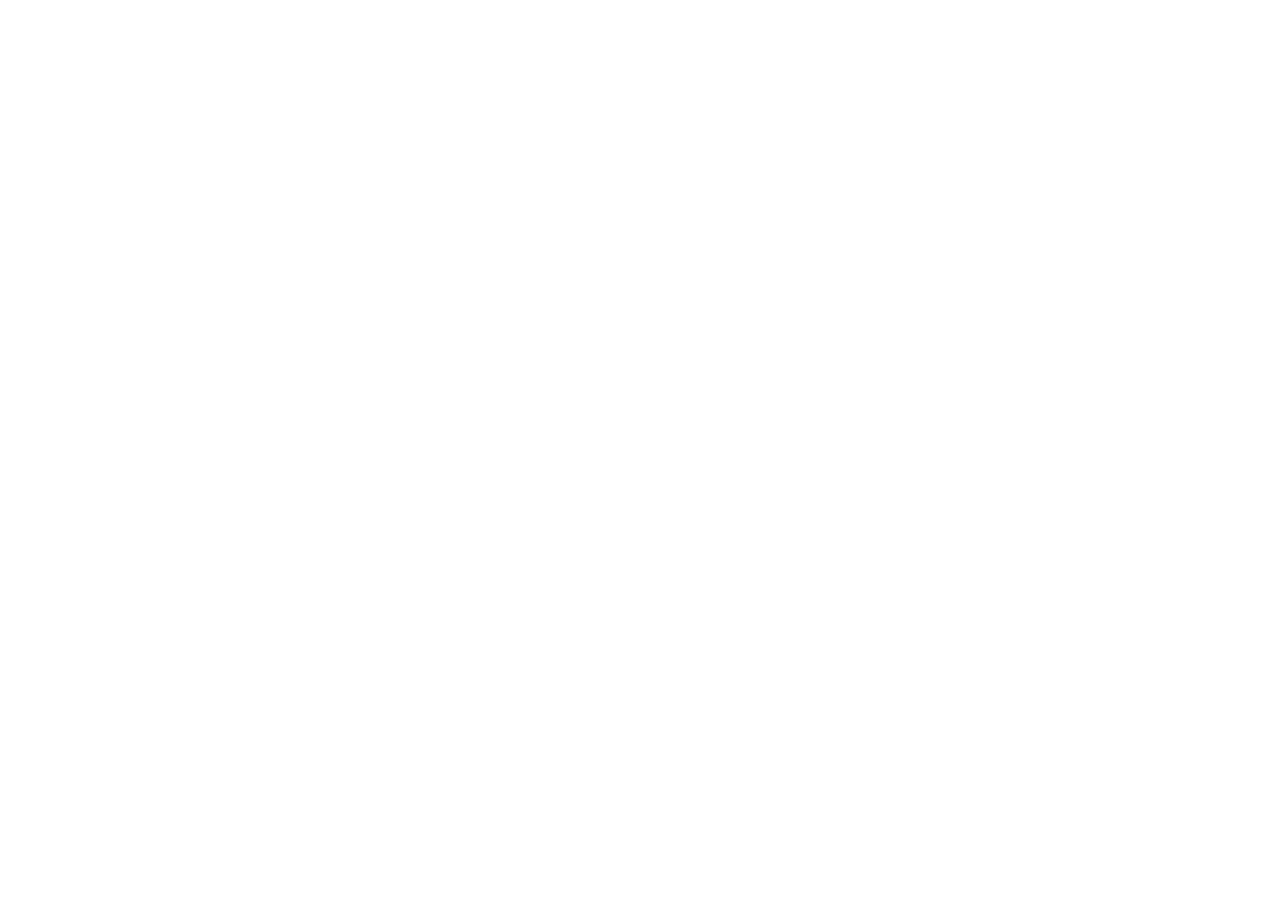
==== index.html @ 552df5b6 "DAY2" ====
<!DOCTYPE html>
<html lang="en">
<head>
    <meta charset="UTF-8">
    <meta http-equiv="X-UA-Compatible" content="IE=edge">
    <meta name="viewport" content="width=device-width, initial-scale=1.0">
    <title>Document</title>
    <link rel="stylesheet" href="index.css">
</head>
<body>
    <div id="topimage">
        <img src="https://gnbdevcdn.s3-ap-southeast-1.amazonaws.com/Marketing/d8cc09f5-5d68-4853-ae9a-233ceabe3acd.jpg?v=12" alt="">
    </div>
    <div id="slideShow">
        <img src="https://c.tenor.com/wfEN4Vd_GYsAAAAM/loading.gif" alt="" id="loading">
    </div>

</body>
</html>
<script src="index.js"></script>
---- index.css ----
#topimage{
    /* margin: auto; */
    display: flex;
    /* border: 1px solid ; */
    align-items: center;
    justify-content: center;
    width: 100%;
}
#topimage>img{
    width: 90%;
    border-radius: 7px;
}
#slideShow{
    width: 100%;
    display: flex;
    align-items: center;
    justify-content: center;
    margin-top: 15px;
}.image{
    width: 95%;
    border-radius: 5px;
}
#loading{
    width: 10%;
}
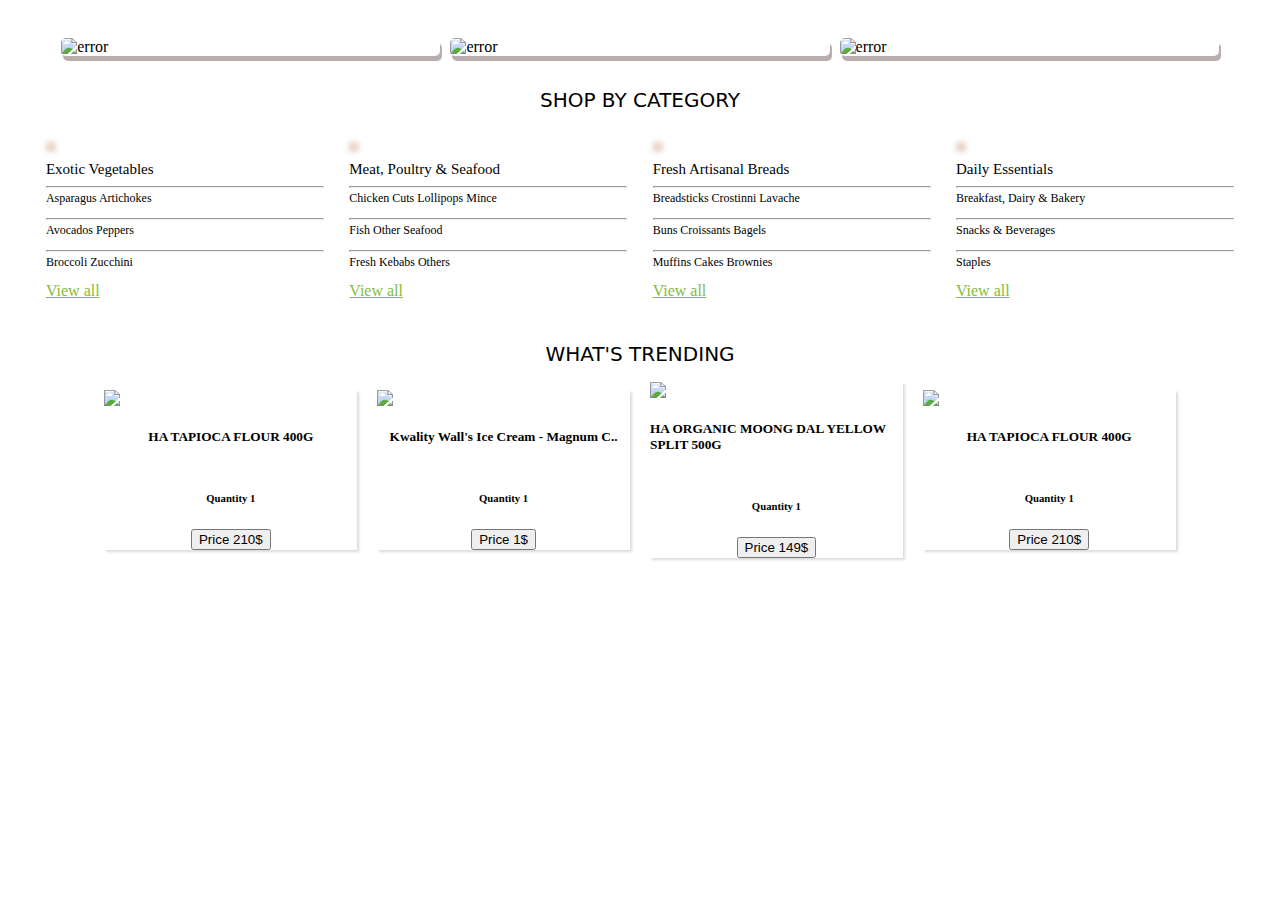
==== commit 22c41fea: "Merge pull request #31 from sunil3520/fw19_0914-day-5" ====
--- a/index.html
+++ b/index.html
@@ -14,6 +14,69 @@
     <div id="slideShow">
         <img src="https://c.tenor.com/wfEN4Vd_GYsAAAAM/loading.gif" alt="" id="loading">
     </div>
+    <div id="cards">
+        <img src="https://www.naturesbasket.co.in/Images/NaturesBasketGifting.jpeg?v=8" alt="error">
+        <img src="https://www.naturesbasket.co.in/Images/Fruits-Vegetables.png?v=15" alt="error">
+        <img src="https://www.naturesbasket.co.in/Images/Gluten-free-web%20box%20banner.png?v=15" alt="error">     
+    </div>
+    <div class="heading">
+        <h2>SHOP BY CATEGORY</h2>
+    </div>
+    <div id="category">
+        <div>
+            <img src="https://gnbdevcdn.s3.amazonaws.com/Images/Category/Exoticvegetablesweb.png" alt="">
+            <p>Exotic Vegetables</p>
+            <hr>
+            <p>Asparagus Artichokes</p>
+            <hr>
+            <p>Avocados Peppers</p>
+            <hr>
+            <p>Broccoli Zucchini</p>
+            <a href="">View all</a>
+        </div>
+        <div>
+            <img src="https://gnbdevcdn.s3.amazonaws.com/Images/Category/coldcutweb.png" alt="">
+            <p>Meat, Poultry & Seafood</p>
+            <hr>
+            <p>Chicken Cuts Lollipops Mince</p>
+            <hr>
+            <p>Fish Other Seafood</p>
+            <hr>
+            <p>Fresh Kebabs Others</p>
+            <a href="">View all</a>
+        </div>
+        <div>
+            <img src="https://gnbdevcdn.s3.amazonaws.com/Images/Category/Freshartisinalbreadsweb.png" alt="">
+            <p>Fresh Artisanal Breads</p>
+            <hr>
+            <p>Breadsticks Crostinni Lavache</p>
+            <hr>
+            <p>Buns Croissants Bagels</p>
+            <hr>
+            <p>Muffins Cakes Brownies</p>
+            <a href="">View all</a>
+        </div>
+        <div>
+            <img src="https://gnbdevcdn.s3.amazonaws.com/Images/Category/dailyessentialsweb.png" alt="">
+            <p>Daily Essentials</p>
+            <hr>
+            <p>Breakfast, Dairy & Bakery</p>
+            <hr>
+            <p>Snacks & Beverages</p>
+            <hr>
+            <p>Staples</p>
+            <a href="">View all</a>
+        </div>
+    
+    </div>
+    <div id="single"><img src="https://www.naturesbasket.co.in/Images/homepageblogbanner/NB_paneerBlog_banner.jpg" alt=""></div>
+    <div class="heading">
+        <h2>What's Trending</h2>
+    </div>
+    <div class="pro">
+
+    </div>
+    
 
 </body>
 </html>
--- a/index.css
+++ b/index.css
@@ -16,10 +16,85 @@
     align-items: center;
     justify-content: center;
     margin-top: 15px;
+    margin-bottom: 15px;
 }.image{
     width: 95%;
     border-radius: 5px;
 }
 #loading{
     width: 10%;
+}
+#cards{
+    display: flex;
+    justify-content: center;
+    gap: 10px;
+    margin-bottom: 15px;
+}#cards>img{
+    width: 30%;
+    border-radius: 5px;
+    box-shadow: 2px 5px #a09191bd;
+}
+.heading{
+    background-image: url(https://www.naturesbasket.co.in/Images/heading-bg.png);
+    background-position: center;
+    display: flex;
+    justify-content: center;
+    align-items: center;
+}
+.heading>h2{
+font-family:    system-ui, -apple-system, BlinkMacSystemFont, 'Segoe UI', Roboto, Oxygen, Ubuntu, Cantarell, 'Open Sans', 'Helvetica Neue', sans-serif;
+font-size: 20px;
+font-weight: lighter;
+display: table;
+text-transform: uppercase;
+    
+}
+#category{
+    display: grid;
+    grid-template-columns: repeat(4,22%);
+    column-gap: 2%;
+    justify-content: center;
+    align-items: center;
+    margin-bottom: 25px;
+}#category img{
+    width: 100%;
+    box-shadow: 5px 5px 5px 5px rgb(199 138 102 / 37%);;
+    border-radius: 10px;
+}#category div img +p{
+    font-size: 15px;
+    margin: auto;
+    margin-top: 15px;
+}#category div p{
+    font-size: 12px;
+    margin-top: -5px;
+    font-weight: lighter;
+}#category div a{
+    color: rgb(133,187,62);
+}
+#single{
+    display: flex;
+    justify-content: center;
+    align-items: center;
+    
+}#single>img{
+    border-radius: 10px;
+}
+.pro{
+    display: grid;
+    grid-template-columns: repeat(4,20%);
+    column-gap: 20px;
+    align-items: center;
+    justify-content: center;
+}.parent{
+    display: flex;
+    flex-direction: column;
+    justify-content: center;
+    align-items: center;
+    box-shadow: rgba(0, 0, 0, 0.15) 1.95px 1.95px 2.6px;
+}
+.parent>img{
+    width: 100%;
+}
+.pButton{
+    width: 25px;
 }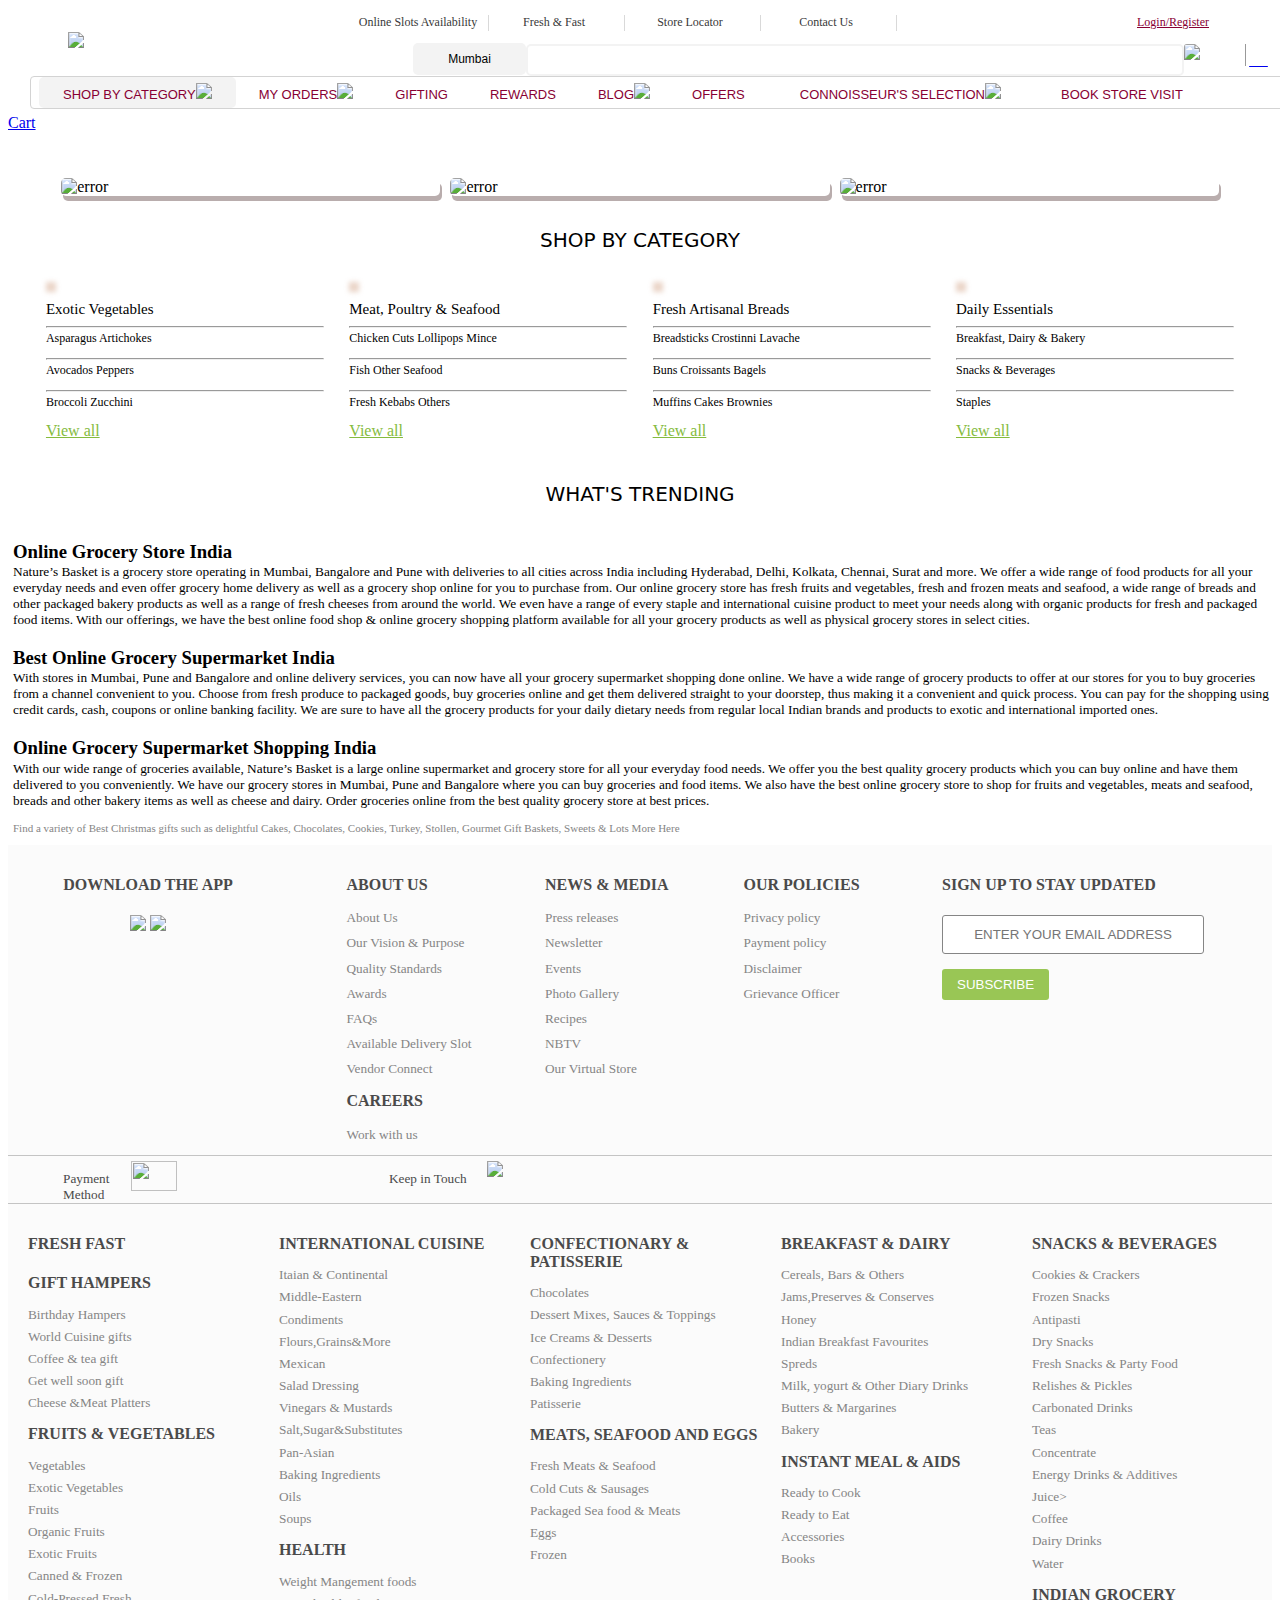
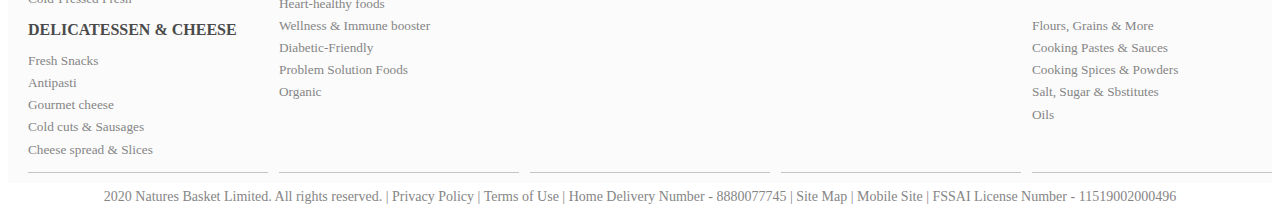
==== commit 2af6ffc1: "add" ====
--- a/index.html
+++ b/index.html
@@ -6,8 +6,12 @@
     <meta name="viewport" content="width=device-width, initial-scale=1.0">
     <title>Document</title>
     <link rel="stylesheet" href="index.css">
+    <link rel="stylesheet" href="/fp05_185/styles/navbar.css">
+    <link rel="stylesheet" href="/fp05_185/styles/footer.css">
 </head>
 <body>
+    <div id="navbar"></div>
+    <p><a href="/cart.html">Cart</a></p>
     <div id="topimage">
         <img src="https://gnbdevcdn.s3-ap-southeast-1.amazonaws.com/Marketing/d8cc09f5-5d68-4853-ae9a-233ceabe3acd.jpg?v=12" alt="">
     </div>
@@ -76,8 +80,8 @@
     <div class="pro">
 
     </div>
-    
+    <div id="footer"></div>
 
 </body>
 </html>
-<script src="index.js"></script>+<script type="module" src="index.js"></script>--- a/fp05_185/styles/navbar.css
+++ b/fp05_185/styles/navbar.css
@@ -0,0 +1,207 @@
+body{
+    font-family: 'Lato', sans-serif;
+}
+#navbar{
+    width:1320px;
+    height:90px;
+    /* border:1px solid red; */
+    background-repeat: repeat-x;
+    background: no-repeat center top #ffffff;
+    display: block;
+}
+#navbartop{
+    
+    display: flex;
+}
+.navlogin{
+    font-size: 12px;
+    margin-top: -5px;
+    margin-left: 270px;  
+}
+.navbartopcontent{
+    display:flex;
+    font-size: 12px;
+    color: #393939;
+    margin:0px;
+    margin-top: -5px;
+    text-align: center;
+}
+.navcon{
+    /* text-align: center; */
+    border-right: 1px solid #d9d9d9;
+    cursor:pointer;
+    height:16px;
+    margin-right:-30px;
+    width:140px;
+    padding-left:-10px;
+    margin-left:25px;
+}
+.navmiddle{
+    display:grid;
+    margin-top: 10px;
+    justify-content: center;
+    align-items: center;
+
+}
+
+.navmiddle>div:nth-child(1){
+    width:345px;
+    margin-top: -25px;
+}
+.dropbtn {
+    background-color: #f3f3f3;
+    color: black;
+    padding: 9px 35px;
+    font-size: 12px;
+    border: none;
+    cursor: pointer;
+    border-radius: 5px;
+    margin-top: 10px;
+}
+
+.dropdown {
+    position: relative;
+    display: inline-block;
+}
+.dropdown1 {
+    position: relative;
+    /*   */
+}
+
+.dropdown-content {
+    display: none;
+    position: absolute;
+    background-color: #f3f3f3;
+    min-width: 110px;
+    box-shadow: 0px 8px 16px 0px rgba(0,0,0,0.2);
+    z-index: 1;
+    text-align: center;
+}
+
+.dropdown-content p {
+    color: black;
+    padding: -10px 10px;
+    text-decoration: none;
+    display: block;
+}
+
+.dropdown-content p:hover {background-color: #f3f3f3}
+
+.dropdown:hover .dropdown-content {
+    display: block;
+    width:20px;
+}
+.dropdown1:hover .dropdown-content {
+    display: block;
+    width:695px;
+}
+
+.dropdown:hover .dropbtn {
+    background-color: #f3f3f3;
+}
+.dropdown1:hover .dropbtn {
+    background-color: #f3f3f3;
+}
+.dropdown1{
+    margin-left:113px;
+    margin-top:-35px;
+}
+#navsearch{
+    height:26px;
+    width:650px;
+    margin-top:0px;
+}
+.navsearch input{
+    margin-top:-55px;
+}
+
+.navcart{
+    display:flex;
+    gap: 15px;
+    margin-left: -3px;
+    margin-top: 5px;
+}
+.navmiddle{
+    display:flex;
+}
+.navcart>a:nth-child(2){
+    border-right:1px solid #999;
+    /* float:left; */
+    height:18px;
+    margin:0 -12px 0px 0px;
+    padding:2px 10px 2px;
+    width:13px;
+}
+.navbotdropbtn{
+    background-color:white;
+    color:#880033;
+    padding:6px 24px;
+    font-size:13px;
+    border:none;
+    cursor:pointer;
+    border-radius: 5px;
+    margin-left: 8px;
+    text-align: center;
+}
+.navbotdropdown{
+    position:relative;
+    display:inline-block;
+}
+.navbotdropdown-content{
+    display:none;
+    position:absolute;
+    background-color: white;
+    min-width: 175px;
+    box-shadow: 0px 8px 16px 0px rgba(0,0,0,0.2);
+    z-index: 1;
+    text-align: center;
+    margin-left: 10px;
+}
+.navbotdropdown-content p{
+    color:black;
+    text-decoration: none;
+}
+.navbotdropdown:hover .navbotdropdown-content{
+    display:block;
+    width:50px;
+}
+
+.navbotdropbtn1{
+    background-color:white;
+    color:#880033;
+    padding:6px 19px;
+    font-size:13px;
+    border:none;
+    cursor:pointer;
+    border-radius: 5px;
+    margin-left: 0px;
+    text-align: center;
+}
+.navbotdropdown1{
+    position:relative;
+    display:inline-block;
+}
+.navbotdropdown-content1{
+    display:none;
+    position:absolute;
+    background-color: white;
+    min-width: 80px;
+    box-shadow: 0px 8px 16px 0px rgba(0,0,0,0.2);
+    z-index: 1;
+    text-align: center;
+    margin-left: -10px;
+}
+.navbotdropdown-content1 p{
+    color:black;
+    text-decoration: none;
+}
+.navbotdropdown1:hover .navbotdropdown-content1{
+    display:block;
+}
+.navbottom{
+    height:auto;
+    border:1px solid #d3d3d3;
+    width:95%;
+    margin-left: 22px;
+    border-radius: 4px;
+}--- a/fp05_185/styles/footer.css
+++ b/fp05_185/styles/footer.css
@@ -0,0 +1,164 @@
+body{
+    font-family: ceraPRO-Medium;
+    /* font-family: 'Lato', sans-serif; */
+}
+.ftop>h3{
+    /* font-family: ceraPRO-Medium; */
+    margin-bottom: -12px;
+    margin-left: 5px;
+}
+.ftop>p{
+    font-size:smaller;
+    margin-left: 5px;
+}
+.fgifts{
+    font-size: 11px;
+    font-weight: lighter;
+    color:#858585;
+    margin-left: 5px;
+}
+.footmid{
+    display:flex;
+    justify-content: space-between;
+    background:#FBFBFB;
+    height:auto;
+    color:#4A4A4A;
+}
+.footdownloadapp{
+    width:280px;
+    align-items:center;
+    background-color:#FBFBFB;
+    text-align:center;
+    padding-top:10px;
+    height:300px;
+    font:CeraPRO-Regular;
+}
+.footabout{
+    width:140px;
+    background-color: #FBFBFB;
+    padding-top: 10px;
+    height:300px;
+    font:CeraPRO-Regular;
+}
+.footabout>h5{
+    color:#858585;
+    line-height: 3px;
+    font-weight: lighter;
+    font:CeraPRO-Regular;
+}
+.footnews{
+    width:140px;
+    background-color: #FBFBFB;
+    padding-top: 10px;
+    height:300px;
+    font:CeraPRO-Regular;
+}
+.footnews>h5{
+    color:#858585;
+    line-height: 3px;
+    font-weight: lighter;
+    font:CeraPRO-Regular;
+}
+.footpolicies{
+    width:140px;
+    background-color: #FBFBFB;
+    padding-top: 10px;
+    height:300px;
+    font:CeraPRO-Regular;
+}
+.footpolicies>h5{
+    color:#858585;
+    line-height: 3px;
+    font-weight: lighter;
+    font:CeraPRO-Regular;
+}
+.footsign{
+    width:330px;
+    background-color: #FBFBFB;
+    padding-top: 10px;
+    height:300px;
+    font:CeraPRO-Regular;
+}
+.footsign>input{
+    width:220px;
+    height:37px;
+    background-color: #ffffff;
+    padding:0px 20px;
+    text-align: center;
+    border:1px solid #858585;
+    border-radius: 3px;
+}
+.footsign>a>button{
+    background-color: #99c655;
+    padding:8px 15px;
+    margin:15px 0px 0px;
+    border:none;
+    color:#ffffff;
+    border-radius: 3px;
+
+}
+.footpayment{
+    width:100%;
+    height:47px;
+    border-top:1px solid #c4c4c4;
+    border-bottom: 1px solid #c4c4c4;
+    display:flex;
+    background-color: #FBFBFB;
+    color:#4A4A4A;
+    margin:20px 0px 0px 0px;
+    margin:auto;
+}
+.footpayment #footpayment{
+    display:flex;
+    padding-left: 55px;
+    font-weight: lighter;
+}
+#footpayment img{
+    width:80%;
+    height:80%;
+    margin-left: 15px;
+}
+.footsocial{
+    display:flex;
+    margin-left: 200px;
+}
+.footsocial #footsocial{
+    text-align: center;
+    padding-bottom: -10px;
+    margin-top: 15px;
+}
+.footsocial img{
+    margin-left: 20px;
+    margin-top: 5px;
+}
+.footbot{
+    display:flex;
+    justify-content: space-between;
+    background:#FBFBFB;
+    height:auto;
+    color:#4A4A4A;
+    padding-left: 20px;
+    margin:auto;
+}
+.footabout1{
+    width:240px;
+    background-color: #FBFBFB;
+    padding-top: 10px;
+    font:CeraPRO-Regular;
+    margin-bottom: 10px;
+    border-bottom: 1px solid #c4c4c4;
+}
+.footabout1>h5{
+    color:#858585;
+    line-height: 0px;
+    font-weight: lighter;
+    font:CeraPRO-Regular;
+}
+#footcon{
+    text-align: center;
+    color:#858585;
+    line-height: 0px;
+    font-weight: lighter;
+    font:CeraPRO-Regular;
+    font-size: 14px;
+}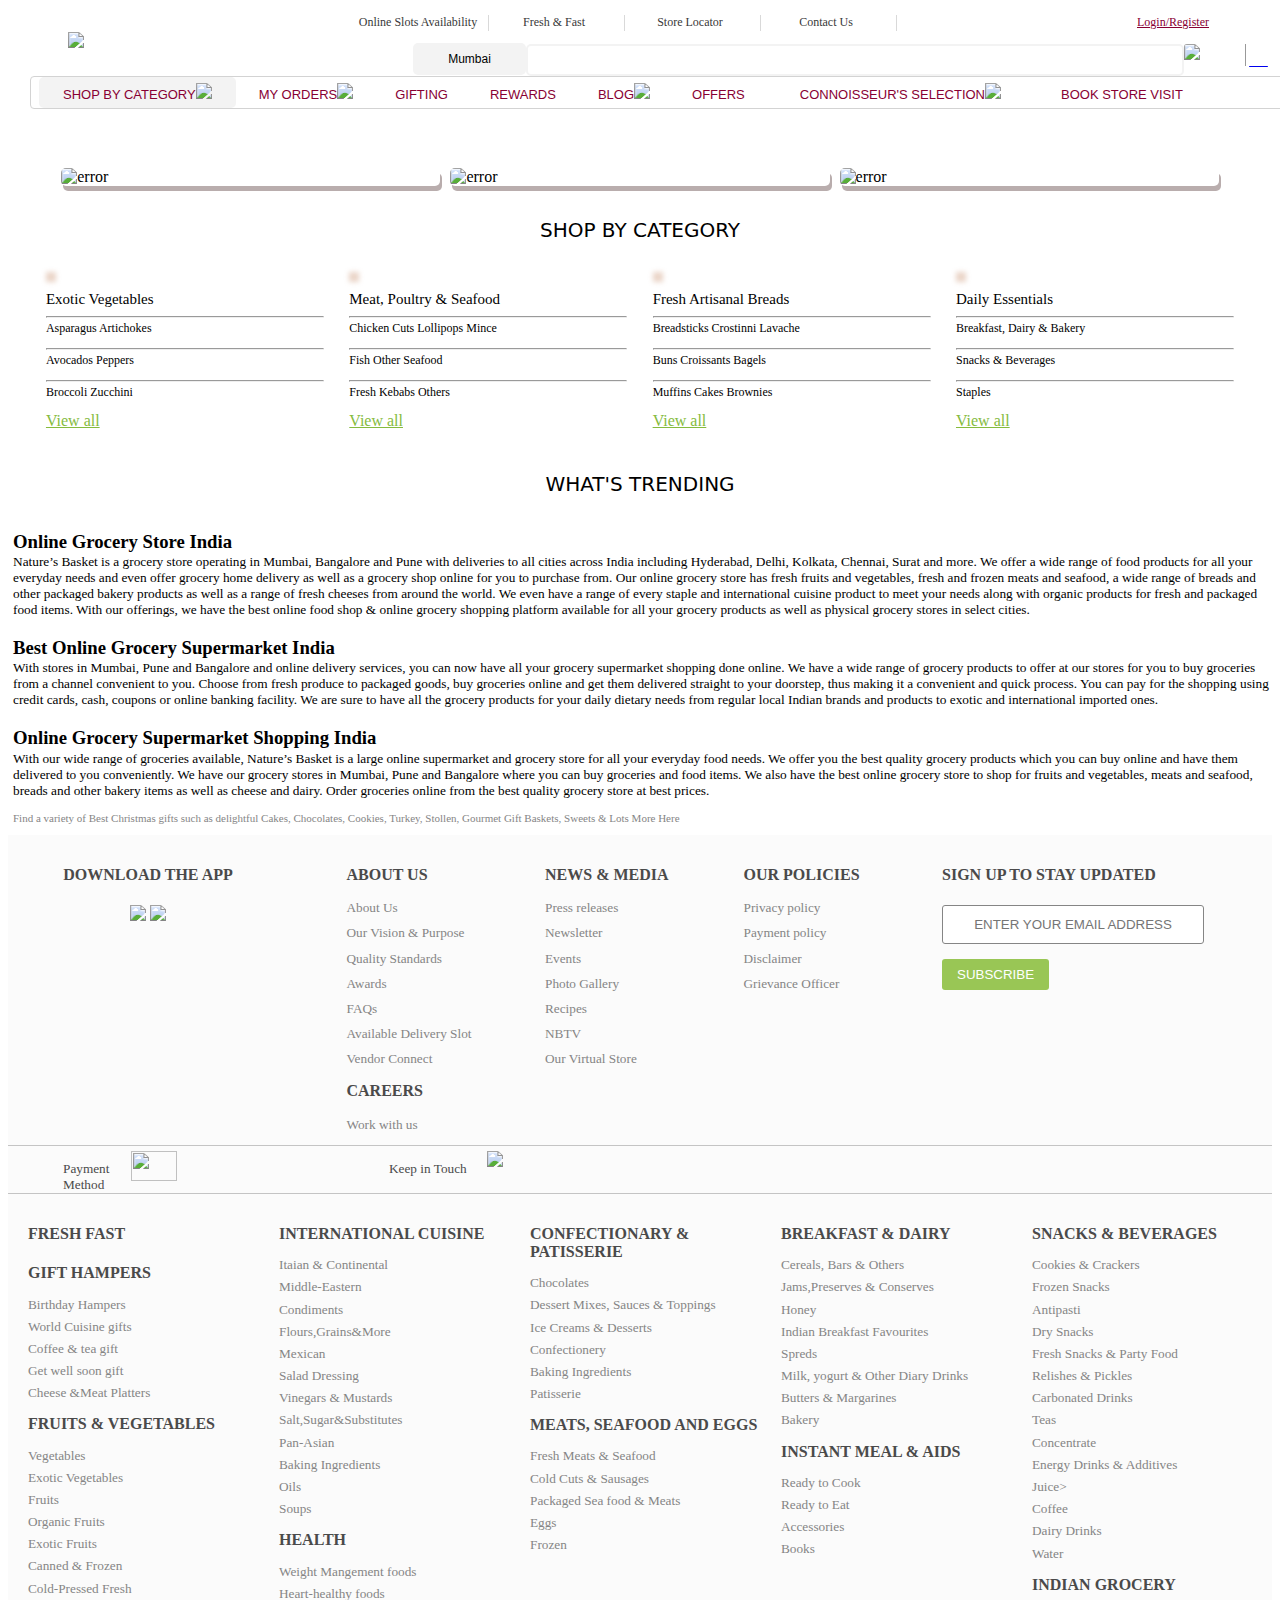
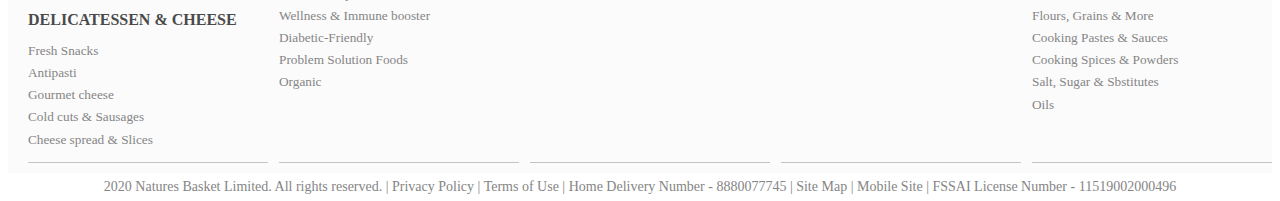
==== commit 8ee0903f: "our_final_project" ====
--- a/index.html
+++ b/index.html
@@ -11,8 +11,8 @@
 </head>
 <body>
     <div id="navbar"></div>
-    <p><a href="/cart.html">Cart</a></p>
-    <div id="topimage">
+    <!-- <p><a href="/cart.html">Cart</a></p> -->
+    <div id="topimage" style="margin-top: 40px;">
         <img src="https://gnbdevcdn.s3-ap-southeast-1.amazonaws.com/Marketing/d8cc09f5-5d68-4853-ae9a-233ceabe3acd.jpg?v=12" alt="">
     </div>
     <div id="slideShow">
@@ -58,7 +58,7 @@
             <p>Buns Croissants Bagels</p>
             <hr>
             <p>Muffins Cakes Brownies</p>
-            <a href="">View all</a>
+            <a href="/Bakery/freshbread.html">View all</a>
         </div>
         <div>
             <img src="https://gnbdevcdn.s3.amazonaws.com/Images/Category/dailyessentialsweb.png" alt="">
